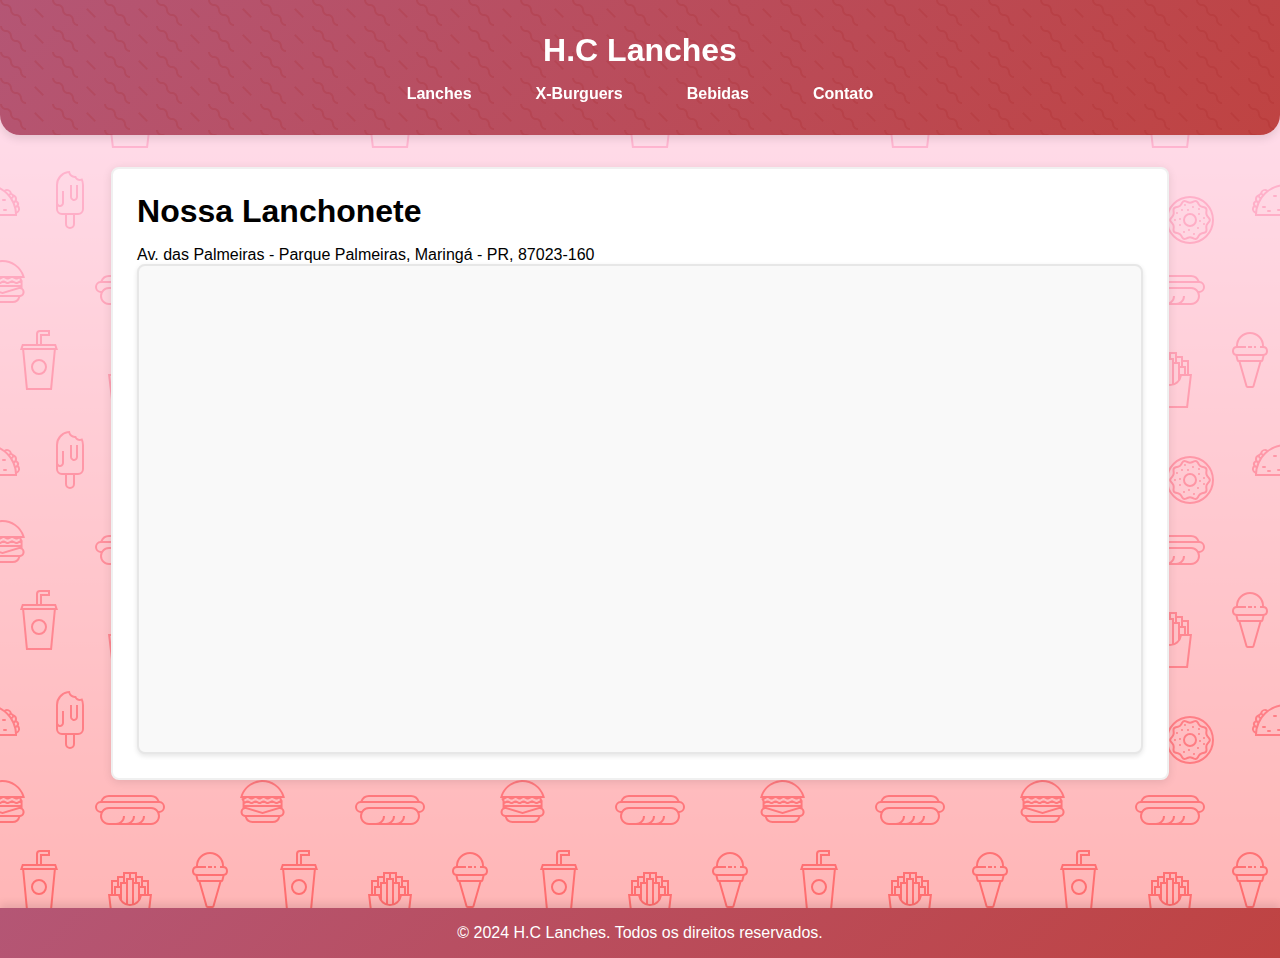
==== contato.html @ d805310e "Estilizando, implementando aba contatos, abstraindo códigos com json." ====
<!DOCTYPE html>
<html lang="pt-br">
<head>
    <meta charset="UTF-8">
    <meta name="viewport" content="width=device-width, initial-scale=1.0">
    <title>Contato - H.C Lanches</title>
    <link rel="stylesheet" href="style.css">
</head>
<body>
    <header>
        <h1>H.C Lanches</h1>
        <nav>
            <ul>
                <li><a href="index.html#lanches">Lanches</a></li>
                <li><a href="index.html#x-burguers">X-Burguers</a></li>
                <li><a href="index.html#bebidas">Bebidas</a></li>
                <li><a href="contato.html" class="active">Contato</a></li>
            </ul>
        </nav>
    </header>    

    <main>
        <section class="menu-category", id="mapa">
            <h2>Nossa Lanchonete</h2>
            <p>Av. das Palmeiras - Parque Palmeiras, Maringá - PR, 87023-160</p>
            <div class="menu-item" id="google-map">
                <!-- Mapa do Google Maps -->
                <iframe 
                    src="https://www.google.com/maps/embed?pb=!1m18!1m12!1m3!1d915.534099572674!2d-51.944990124480384!3d-23.383282395286038!2m3!1f0!2f0!3f0!3m2!1i1024!2i768!4f13.1!3m3!1m2!1s0x94ecd7299880eb99%3A0x75c98081d3a396dc!2sH%2CC%20Lanches!5e0!3m2!1sen!2sbr!4v1732637396917!5m2!1sen!2sbr" 
                    width="100%" 
                    height="450" 
                    style="border:0;" 
                    allowfullscreen="" 
                    loading="lazy" 
                    referrerpolicy="no-referrer-when-downgrade">
                </iframe>
            </div>
        </section>
    </main>

    <footer>
        <p>&copy; 2024 H.C Lanches. Todos os direitos reservados.</p>
    </footer>
</body>
</html>
---- style.css ----
/* Reset de estilos básicos */
* {
  margin: 0;
  padding: 0;
  box-sizing: border-box;
}

body {
  font-family: Arial, sans-serif;
  background-color: #ffcccc; /* Cor de fundo inicial */
  background-image: linear-gradient(to bottom, #ffb9e5e7, #bf4342),
    url("assets/i-like-food.svg");
  background-blend-mode: overlay;
  margin: 0;
  padding: 0;
  transition: background 0.3s ease;
}

header {
  background-image: url("data:image/svg+xml,%3Csvg width='52' height='26' viewBox='0 0 52 26' xmlns='http://www.w3.org/2000/svg'%3E%3Cg fill='none' fill-rule='evenodd'%3E%3Cg fill='%23a51b1b' fill-opacity='0.16'%3E%3Cpath d='M10 10c0-2.21-1.79-4-4-4-3.314 0-6-2.686-6-6h2c0 2.21 1.79 4 4 4 3.314 0 6 2.686 6 6 0 2.21 1.79 4 4 4 3.314 0 6 2.686 6 6 0 2.21 1.79 4 4 4v2c-3.314 0-6-2.686-6-6 0-2.21-1.79-4-4-4-3.314 0-6-2.686-6-6zm25.464-1.95l8.486 8.486-1.414 1.414-8.486-8.486 1.414-1.414z' /%3E%3C/g%3E%3C/g%3E%3C/svg%3E"),
    linear-gradient(135deg, #b45675, #bf4342);
  color: white;
  text-align: center;
  padding: 2rem 0;
  box-shadow: 0 4px 8px rgba(0, 0, 0, 0.1);
  position: sticky;
  top: 0;
  z-index: 10;
  border-radius: 0 0 20px 20px;
  overflow: hidden;
}

/* Estilos da navegação */
header nav ul {
  list-style: none;
  display: flex;
  justify-content: center;
  gap: 2rem;
  padding: 0;
  margin-top: 1rem;
}

header nav ul li a {
  text-decoration: none;
  color: white;
  font-weight: bold;
  padding: 0.5rem 1rem;
  border-radius: 8px;
  transition: background-color 0.3s ease, color 0.3s ease;
}

header nav ul li a:hover {
  background-color: #d1b3ff;
  color: #333;
}

/* Estilo das seções do cardápio */
main {
  padding: 2rem;
}

.menu-category {
  background-color: white;
  margin-bottom: 4rem !important;
  border-radius: 8px;
  padding: 1.5rem;
  box-shadow: 0 2px 10px rgba(0, 0, 0, 0.1);
  width: 87%;
  margin: 0 auto;
  border: 2px solid #f0f0f0; /* Contorno sutil ao redor da categoria */
}

@media (max-width: 768px) {
  .menu-category {
    width: 90%;
    padding: 1.2rem;
    margin-bottom: 2rem;
  }
}

@media (max-width: 480px) {
  .menu-category {
    width: 95%;
    padding: 1rem;
    margin-bottom: 1.5rem;
  }
}

iframe {
  width: 100%;
  height: 450px;
  border: 0;
  border-radius: 8px;
}

.menu-category h2 {
  font-size: 2rem;
  color: #000000;
  margin-bottom: 1rem;
}

.menu-item {
  background-color: #f9f9f9;
  padding: 1rem;
  border-radius: 8px;
  box-shadow: 0 2px 5px rgba(0, 0, 0, 0.1);
  transition: transform 0.3s ease, box-shadow 0.3s ease;
  border: 2px solid #e7e7e7; /* Contorno sutil ao redor dos itens */
}

/* Efeito hover: aumenta o tamanho do item */
.menu-item:hover {
  transform: scale(1.05);
  box-shadow: 0 4px 15px rgba(0, 0, 0, 0.2);
}

.menu-item h3 {
  font-size: 1.5rem;
  color: #bf4342;
}

.menu-item p {
  font-size: 1rem;
  color: #735751;
  margin-bottom: 1rem;
}

.price {
  font-size: 1.2rem;
  font-weight: bold;
  color: #735751;
}

/* Estilo do footer */
footer {
  background: linear-gradient(135deg, #b45675, #bf4342);
  color: white;
  text-align: center;
  padding: 1rem;
  margin-top: 2rem;
  box-shadow: 0 -4px 8px rgba(0, 0, 0, 0.1);
}

footer p {
  font-size: 1rem;
}

/* Estilos do modal */
header.transparent {
  background-color: rgba(0, 0, 0, 0.4);
  z-index: 1;
  padding: 1.8rem 0;
}

/* Estilos do modal */
.modal {
  display: none;
  position: fixed;
  z-index: 1050;
  left: 0;
  top: 0;
  width: 100%;
  height: 100%;
  background-color: rgba(0, 0, 0, 0.4);
  overflow: auto;
}

.modal-content {
  background-color: #fefefe;
  padding: 20px;
  border-radius: 15px;
  width: 85%;
  max-width: 600px;
  position: absolute;
  top: 50%;
  left: 50%;
  transform: translate(-50%, -50%);
  box-shadow: 0px 4px 8px rgba(0, 0, 0, 0.2);
  display: flex;
  flex-direction: column;
  align-items: center;
}

/* Ajuste para telas menores */
@media (max-width: 768px) {
  .modal-content {
      width: 90%;
      max-width: 90%;
      margin-top: 5%;
  }
}

@media (max-width: 480px) {
  .modal-content {
      width: 95%;
      max-width: 95%;
      padding: 15px;
      margin-top: 5%;
  }

  .whatsapp-button {
      width: 100%;
      max-width: none;
  }

  header {
      padding: 1.5rem 0;
  }
}

.modal-content h2 {
  color: #bf4342;
  font-size: 1.5em;
  margin-bottom: 10px;
}

.modal-content .ingredientes,
.modal-content .acrescimos,
.modal-content .aviso {
  font-size: 17px;
  margin-bottom: 10px;
}

.whatsapp-button {
  background-color: #25D366;
  color: white;
  padding: 12px 20px;
  border: none;
  border-radius: 5px;
  font-size: 16px;
  text-align: center;
  margin-top: 20px;
  display: inline-block;
  width: 100%;
  max-width: 350px;
  text-decoration: none;
}

.modal-content {
  display: flex;
  flex-direction: column;
  align-items: center;
  justify-content: center;
  text-align: center;
}
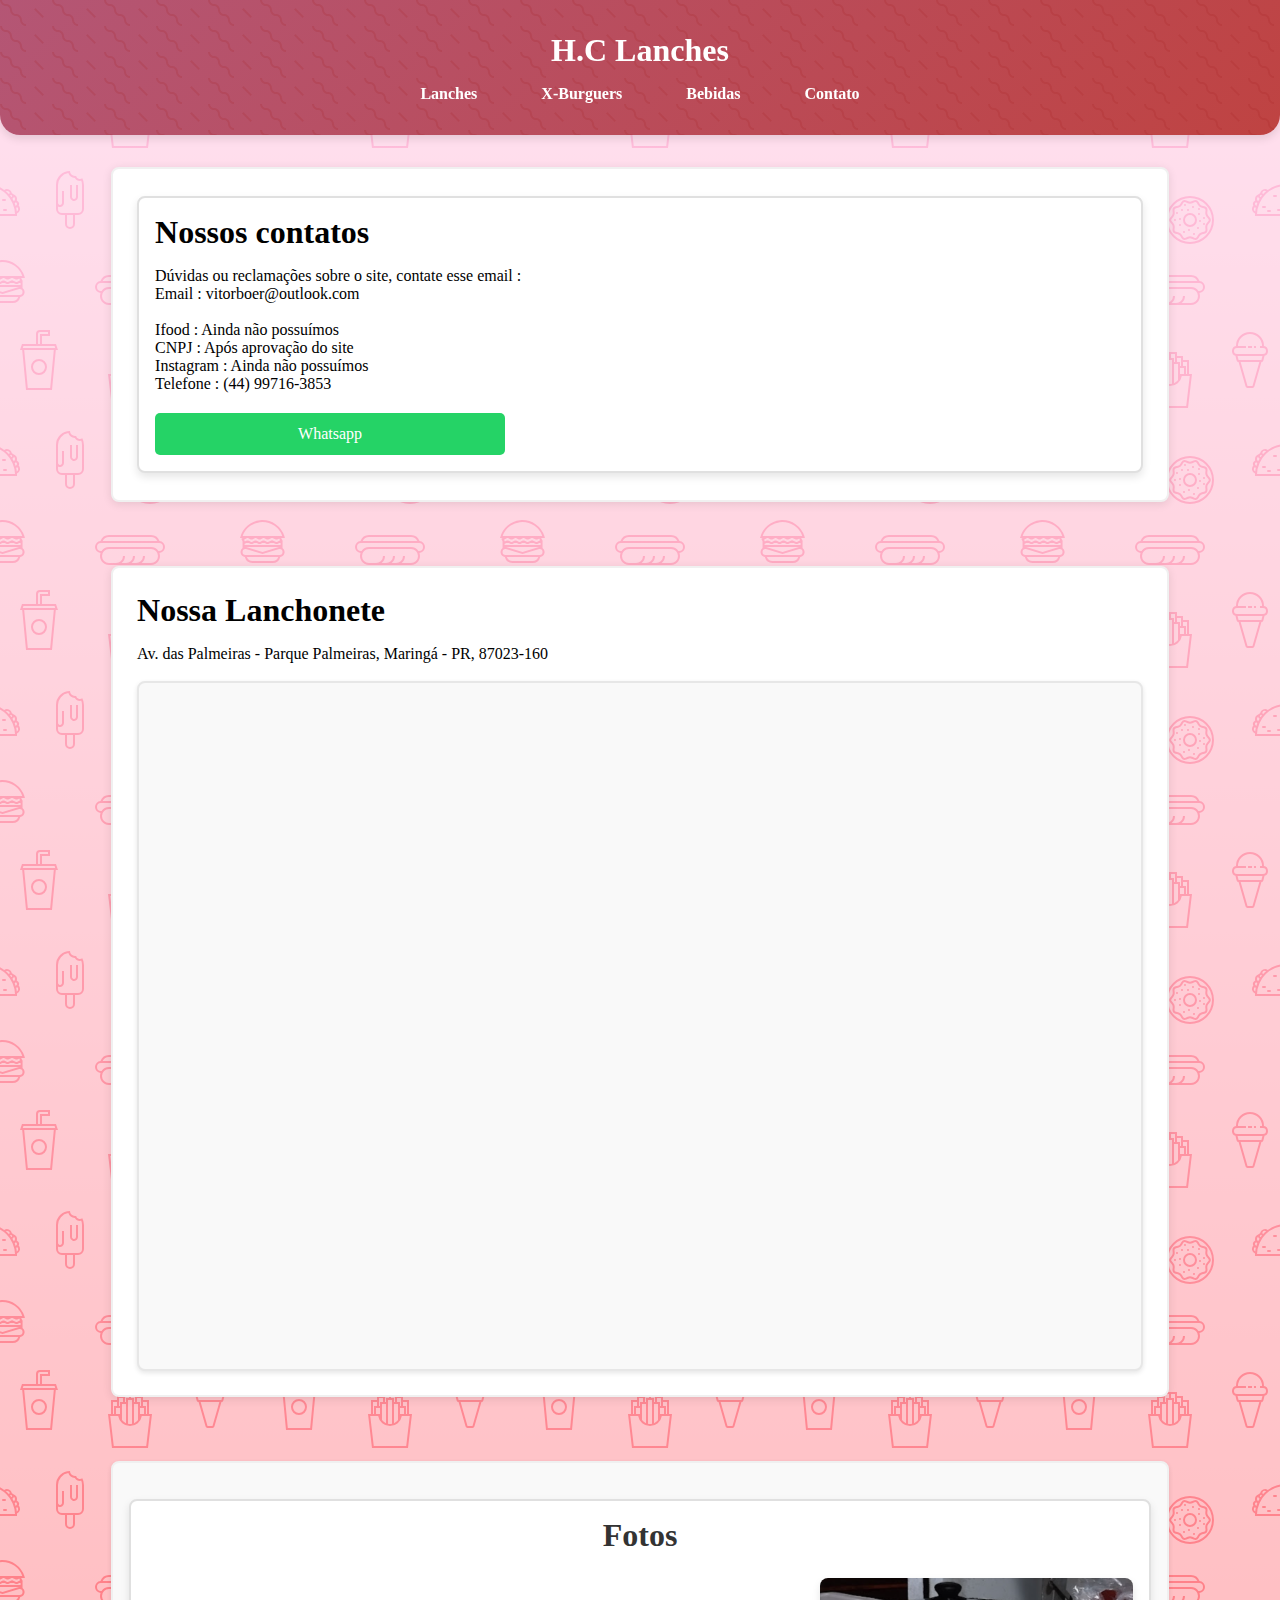
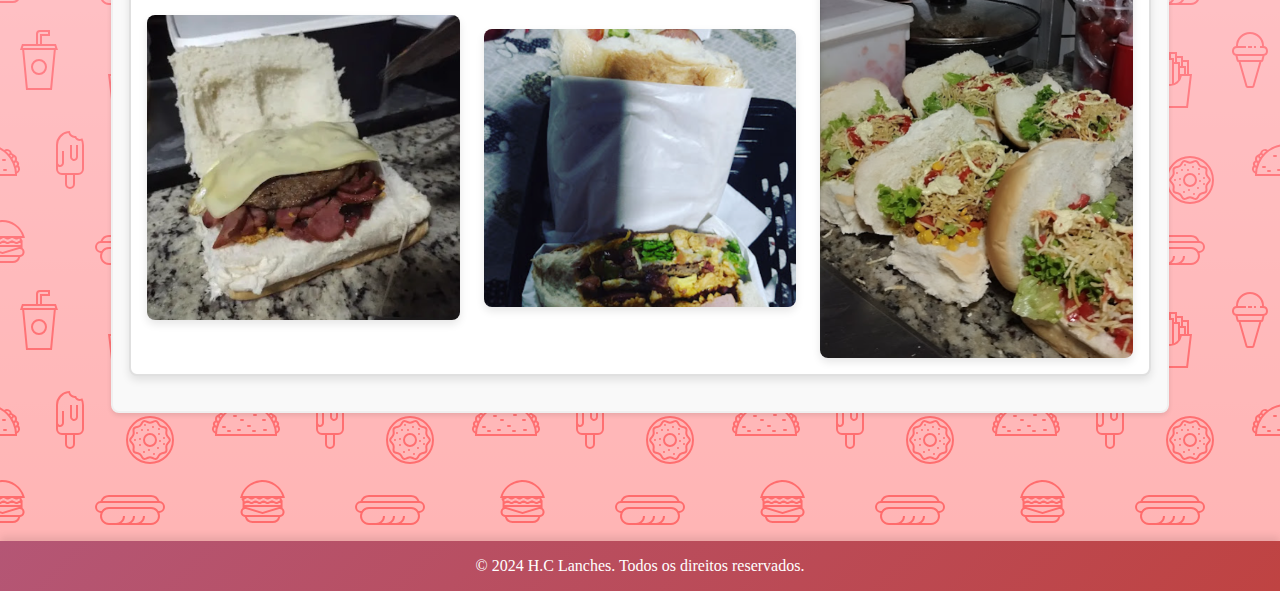
==== commit 13d03a77: "Finalizando o site" ====
--- a/contato.html
+++ b/contato.html
@@ -19,23 +19,50 @@
         </nav>
     </header>    
 
+
     <main>
-        <section class="menu-category", id="mapa">
-            <h2>Nossa Lanchonete</h2>
-            <p>Av. das Palmeiras - Parque Palmeiras, Maringá - PR, 87023-160</p>
-            <div class="menu-item" id="google-map">
-                <!-- Mapa do Google Maps -->
-                <iframe 
-                    src="https://www.google.com/maps/embed?pb=!1m18!1m12!1m3!1d915.534099572674!2d-51.944990124480384!3d-23.383282395286038!2m3!1f0!2f0!3f0!3m2!1i1024!2i768!4f13.1!3m3!1m2!1s0x94ecd7299880eb99%3A0x75c98081d3a396dc!2sH%2CC%20Lanches!5e0!3m2!1sen!2sbr!4v1732637396917!5m2!1sen!2sbr" 
-                    width="100%" 
-                    height="450" 
-                    style="border:0;" 
-                    allowfullscreen="" 
-                    loading="lazy" 
-                    referrerpolicy="no-referrer-when-downgrade">
-                </iframe>
+        <section class="menu-category" , id="contatos">
+            <div class="menu-wrapper">
+                <h2>Nossos contatos</h2>
+                <p>Dúvidas ou reclamações sobre o site, contate esse email :</p>
+                <p>Email : vitorboer@outlook.com</p>
+                <br>
+                <p>Ifood : Ainda não possuímos</p>
+                <p>CNPJ : Após aprovação do site</p>
+                <p>Instagram : Ainda não possuímos</p>
+                <p>Telefone : (44) 99716-3853</p>
+                <a href="https://wa.me/55449716-3853?text=Olá!%20Gostaria%20de%20fazer%20um%20pedido." target="_blank"
+                    class="whatsapp-button">
+                    Whatsapp
+                </a>
             </div>
         </section>
+
+        <section class="menu-category" , id="mapa">
+                <h2>Nossa Lanchonete</h2>
+                <p>Av. das Palmeiras - Parque Palmeiras, Maringá - PR, 87023-160</p>
+                <br>
+                <div class="menu-item" id="google-map">
+                    <!-- Mapa do Google Maps -->
+                    <iframe
+                        src="https://www.google.com/maps/embed?pb=!1m18!1m12!1m3!1d915.534099572674!2d-51.944990124480384!3d-23.383282395286038!2m3!1f0!2f0!3f0!3m2!1i1024!2i768!4f13.1!3m3!1m2!1s0x94ecd7299880eb99%3A0x75c98081d3a396dc!2sH%2CC%20Lanches!5e0!3m2!1sen!2sbr!4v1732637396917!5m2!1sen!2sbr"
+                        width="100%" height="450" style="border:0;" allowfullscreen="" loading="lazy"
+                        referrerpolicy="no-referrer-when-downgrade">
+                    </iframe>
+                </div>
+        </section>
+
+        <section class="menu-category" id="fotos">
+            <div class="menu-wrapper">
+                <h2>Fotos</h2>
+                <div class="photo-container">
+                    <img src="assets/img1.png" alt="Foto lanche 1">
+                    <img src="assets/img2.png" alt="Foto lanche 2">
+                    <img src="assets/img3.png" alt="Foto lanche 3">
+                </div>
+            </div>
+        </section>
+          
     </main>
 
     <footer>
--- a/style.css
+++ b/style.css
@@ -6,7 +6,7 @@
 }
 
 body {
-  font-family: Arial, sans-serif;
+  font-family: 'Times New Roman', Times, serif;
   background-color: #ffcccc; /* Cor de fundo inicial */
   background-image: linear-gradient(to bottom, #ffb9e5e7, #bf4342),
     url("assets/i-like-food.svg");
@@ -31,6 +31,7 @@
 }
 
 /* Estilos da navegação */
+/* Estilo geral para a navegação */
 header nav ul {
   list-style: none;
   display: flex;
@@ -40,6 +41,7 @@
   margin-top: 1rem;
 }
 
+/* Estilos dos links de navegação */
 header nav ul li a {
   text-decoration: none;
   color: white;
@@ -49,9 +51,26 @@
   transition: background-color 0.3s ease, color 0.3s ease;
 }
 
+/* Efeito hover para os links */
 header nav ul li a:hover {
   background-color: #d1b3ff;
   color: #333;
+}
+
+/* Responsividade: Quando a tela for menor que 768px, reorganiza os itens de navegação em duas colunas */
+@media (max-width: 768px) {
+  header nav ul {
+    display: grid;
+    grid-template-columns: repeat(2, 1fr); /* Cria duas colunas */
+    gap: 1rem; /* Ajusta o espaço entre os itens */
+    padding: 0;
+    justify-items: center; /* Centraliza os itens nas colunas */
+  }
+
+  header nav ul li a {
+    padding: 1rem; /* Ajuste para maior espaçamento */
+    text-align: center; /* Centraliza o texto */
+  }
 }
 
 /* Estilo das seções do cardápio */
@@ -68,6 +87,25 @@
   width: 87%;
   margin: 0 auto;
   border: 2px solid #f0f0f0; /* Contorno sutil ao redor da categoria */
+}
+.menu-wrapper {
+  background-color: #ffffff; /* Fundo branco para destacar */
+  padding: 1.0rem; /* Espaçamento interno */
+  border-radius: 8px; /* Borda arredondada */
+  border: 2px solid #e0e0e0; /* Contorno cinza claro */
+  box-shadow: 0 4px 8px rgba(0, 0, 0, 0.1); /* Sombra sutil */
+  margin: 0.2rem auto; /* Espaçamento externo reduzido */
+  width: 100%; /* Ajusta a largura para deixar uma margem mínima */
+}
+
+#contatos .menu-wrapper {
+  background-color: #ffffff; /* Fundo branco para destacar */
+  padding: 1.0rem; /* Espaçamento interno */
+  border-radius: 8px; /* Borda arredondada */
+  border: 2px solid #e0e0e0; /* Contorno cinza claro */
+  box-shadow: 0 4px 8px rgba(0, 0, 0, 0.1); /* Sombra sutil */
+  margin: 0.2rem auto; /* Espaçamento externo reduzido */
+  width: 100%; /* Ajusta a largura para deixar uma margem mínima */
 }
 
 @media (max-width: 768px) {
@@ -234,7 +272,14 @@
   width: 100%;
   max-width: 350px;
   text-decoration: none;
-}
+  transition: background-color 0.3s, transform 0.3s;
+}
+
+.whatsapp-button:hover {
+  background-color: #128C7E; /* Cor mais escura para o hover */
+  transform: scale(1.05); /* Leve aumento de tamanho */
+}
+
 
 .modal-content {
   display: flex;
@@ -243,3 +288,61 @@
   justify-content: center;
   text-align: center;
 }
+
+/* Mapa padrão, tamanho maior para computadores */
+#google-map iframe {
+  width: 100%;
+  height: 650px;  /* Tamanho maior para telas de computador */
+}
+
+/* Mapa para dispositivos móveis */
+@media (max-width: 768px) {
+  #google-map iframe {
+      width: 100%;
+      height: 350px;  /* Tamanho menor para telas de celular */
+  }
+}
+
+/* Estilização da seção de fotos */
+/* Estilização da seção de fotos */
+/* Estilização da seção de fotos */
+#fotos {
+  text-align: center; /* Centraliza o título */
+  padding: 2rem 1rem; /* Espaçamento interno */
+  background-color: #f9f9f9; /* Fundo claro */
+  border-radius: 8px; /* Cantos arredondados */
+  box-shadow: 0 2px 5px rgba(0, 0, 0, 0.1); /* Sombra sutil */
+  margin: 2rem auto; /* Centraliza a seção */
+  max-width: 1200px; /* Limita a largura máxima */
+}
+
+/* Título da seção */
+#fotos h2 {
+  font-size: 2rem; /* Tamanho do título */
+  color: #333; /* Cor do texto */
+  margin-bottom: 1.5rem; /* Espaçamento abaixo do título */
+}
+
+/* Container para organizar as imagens */
+#fotos .photo-container {
+  display: grid; /* Usa grid layout */
+  grid-template-columns: repeat(auto-fit, minmax(200px, 1fr)); /* Colunas responsivas */
+  gap: 1.5rem; /* Espaçamento entre as fotos */
+  justify-content: center; /* Centraliza as colunas */
+  align-items: center; /* Centraliza verticalmente */
+}
+
+/* Estilização das imagens */
+#fotos img {
+  width: 100%; /* Imagem ocupa 100% da coluna */
+  height: auto; /* Mantém a proporção */
+  border-radius: 8px; /* Bordas arredondadas */
+  box-shadow: 0 4px 8px rgba(0, 0, 0, 0.1); /* Sombra sutil */
+  transition: transform 0.3s ease, box-shadow 0.3s ease; /* Efeito hover */
+}
+
+#fotos img:hover {
+  transform: scale(1.05); /* Ampliação sutil ao passar o mouse */
+  box-shadow: 0 6px 12px rgba(0, 0, 0, 0.2); /* Realça a sombra */
+}
+
